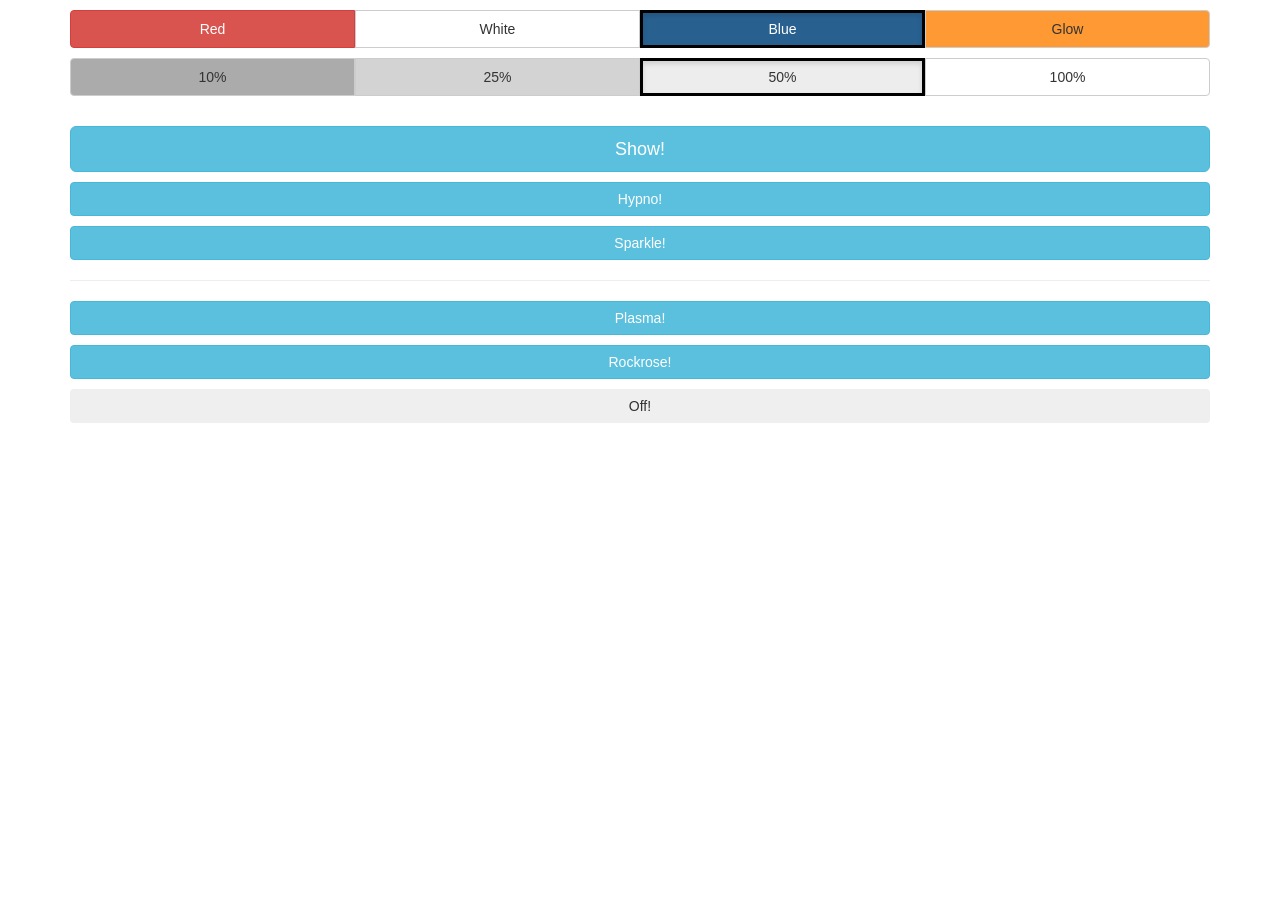
==== webcontrol/var_www/control.html @ 201ed823 "Adding webcontrol stuff. Files there and controlk page does get served but need to adapt to nh.sh st" ====
<!DOCTYPE html>
<html lang="en">

<head>
    <title>Digit 57 Control</title>
    <meta name="viewport" content="width=device-width, initial-scale=1, user-scalable=no">
    <link rel="stylesheet" type="text/css" href="css/bootstrap.min.css">

    <style>
        .top-buffer {
            margin-top: 10px;
        }
        
        .btn-incan {
            background-color: #FF9933;
        }
        
        .btn-incan:hover,
        .btn-incan:focus,
        .btn-incan:active,
        .btn-incan.active {
            background-color: #FF9933;
        }
        
        .btn-white {
            background-color: #FFFFFF;
        }
        
        .btn-white:hover,
        .btn-white:focus,
        .btn-white:active,
        .btn-white.active {
            background-color: #FFFFFF;
        }
        
        .btn-grey-dark {
            background-color: #ABABAB;
        }
        
        .btn-grey-dark:hover,
        .btn-grey-dark:focus,
        .btn-grey-dark:active,
        .btn-grey-dark.active {
            background-color: #ABABAB;
        }
        
        .btn-grey-mid {
            background-color: #D3D3D3;
        }
        
        .btn-grey-mid:hover,
        .btn-grey-mid:focus,
        .btn-grey-mid:active,
        .btn-grey-mid.active {
            background-color: #D3D3D3;
        }
        
        .btn-grey-light {
            background-color: #EDEDED;
        }
        
        .btn-grey-light:hover,
        .btn-grey-light:focus,
        .btn-grey-light:active,
        .btn-grey-light.active {
            background-color: #EDEDED;
        }
        
        .btn.active {
            border: #000000 solid medium;
        }
    </style>
</head>

<body>

    <div class="container" id="controlform">
        <div class="top-buffer">
            <div id="light-color-group" class="btn-group btn-group-justified " data-toggle="buttons">
                <label class="btn btn-danger">
                    <input type="radio" name="color" value="FF0000" />Red</input>
                </label>
                <label class="btn btn-default pick btn-white">
                    <input type="radio" name="color" value="FFFFFF">White</input>
                </label>
                <label class="btn btn-primary active">
                    <input type="radio" checked name="color" value="0000FF"> Blue
                    </input>
                </label>
                <label class="btn btn-default btn-incan">
                    <input type="radio" name="color" value="FF9933">Glow</input>
                </label>
            </div>
        </div>

        <div class="top-buffer">
            <div id="light-brightness-group" class="btn-group btn-group-justified " data-toggle="buttons">
                <label class="btn btn-default btn-grey-dark">
                    <input type="radio" name="brightness" value="0.10" id="light-brightness-4">10%</input>
                </label>
                <label class="btn btn-default btn-grey-mid">
                    <input type="radio" name="brightness" value="0.25" id="light-brightness-3">25%</input>
                </label>
                <label class="btn btn-default btn-grey-light active">
                    <input type="radio" checked id="half" name="brightness" value="0.50" id="light-brightness-2">50%</input>
                </label>
                <label class="btn btn-default btn-white pick">
                    <input type="radio" id="full" name="brightness" value="1.0" id="light-brightness-1">100%</input>
                </label>
            </div>
        </div>

        <br />

        <div class="noful-alert">
            <div id="nofull" class="alert alert-danger fade-in" hidden>

                <a href="#" class="close" onClick="$('#nofull').hide();">&times;</a>

                <strong>Area Reduced</strong>
                <br> The area is reduced for high brightnesses of white and glow on this demo digit.
                <br> Full area is available for panels installed on dedicated circuits in the actual clock.

            </div>

        </div>




<div class="top-buffer">
            
            <button type="submit" id="set_button" class="btn btn-info btn-lg" style="width: 100%;">Show!</button>
</div>

        <div class="top-buffer">

<button type="submit" id="bullseye_button" class="btn btn-info"  style="width: 100%;" >Hypno!</button></td>
</div>



        <div class="top-buffer">

            <button type="submit" id="stars_button" class="btn btn-info"  style="width: 100%;">Sparkle!</button>
    
        </div>

                

<hr>

        <div class="top-buffer">
            <button type="submit" id="plasma_button" class="btn btn-info" style="width: 100%;">Plasma!</button>
        </div>

        <div class="top-buffer">
            <button type="submit" id="rockrose_button" class="btn btn-info" style="width: 100%;">Rockrose!</button>
        </div>

        <div class="top-buffer">
            <button type="submit" id="off_button" class="btn .btn-default" style="width: 100%;">Off!</button>
        </div>


    </div>

    <script src="js/jquery.min.js "></script>
    <script src="js/bootstrap.min.js"></script>

    <script>
        var colorParameter;
        var brightnessParameter;

        window.mobilecheck = function () {
            var check = false;
            (function (a) {
                if (/(android|bb\d+|meego).+mobile|avantgo|bada\/|blackberry|blazer|compal|elaine|fennec|hiptop|iemobile|ip(hone|od)|iris|kindle|lge |maemo|midp|mmp|mobile.+firefox|netfront|opera m(ob|in)i|palm( os)?|phone|p(ixi|re)\/|plucker|pocket|psp|series(4|6)0|symbian|treo|up\.(browser|link)|vodafone|wap|windows (ce|phone)|xda|xiino/i.test(a) || /1207|6310|6590|3gso|4thp|50[1-6]i|770s|802s|a wa|abac|ac(er|oo|s\-)|ai(ko|rn)|al(av|ca|co)|amoi|an(ex|ny|yw)|aptu|ar(ch|go)|as(te|us)|attw|au(di|\-m|r |s )|avan|be(ck|ll|nq)|bi(lb|rd)|bl(ac|az)|br(e|v)w|bumb|bw\-(n|u)|c55\/|capi|ccwa|cdm\-|cell|chtm|cldc|cmd\-|co(mp|nd)|craw|da(it|ll|ng)|dbte|dc\-s|devi|dica|dmob|do(c|p)o|ds(12|\-d)|el(49|ai)|em(l2|ul)|er(ic|k0)|esl8|ez([4-7]0|os|wa|ze)|fetc|fly(\-|_)|g1 u|g560|gene|gf\-5|g\-mo|go(\.w|od)|gr(ad|un)|haie|hcit|hd\-(m|p|t)|hei\-|hi(pt|ta)|hp( i|ip)|hs\-c|ht(c(\-| |_|a|g|p|s|t)|tp)|hu(aw|tc)|i\-(20|go|ma)|i230|iac( |\-|\/)|ibro|idea|ig01|ikom|im1k|inno|ipaq|iris|ja(t|v)a|jbro|jemu|jigs|kddi|keji|kgt( |\/)|klon|kpt |kwc\-|kyo(c|k)|le(no|xi)|lg( g|\/(k|l|u)|50|54|\-[a-w])|libw|lynx|m1\-w|m3ga|m50\/|ma(te|ui|xo)|mc(01|21|ca)|m\-cr|me(rc|ri)|mi(o8|oa|ts)|mmef|mo(01|02|bi|de|do|t(\-| |o|v)|zz)|mt(50|p1|v )|mwbp|mywa|n10[0-2]|n20[2-3]|n30(0|2)|n50(0|2|5)|n7(0(0|1)|10)|ne((c|m)\-|on|tf|wf|wg|wt)|nok(6|i)|nzph|o2im|op(ti|wv)|oran|owg1|p800|pan(a|d|t)|pdxg|pg(13|\-([1-8]|c))|phil|pire|pl(ay|uc)|pn\-2|po(ck|rt|se)|prox|psio|pt\-g|qa\-a|qc(07|12|21|32|60|\-[2-7]|i\-)|qtek|r380|r600|raks|rim9|ro(ve|zo)|s55\/|sa(ge|ma|mm|ms|ny|va)|sc(01|h\-|oo|p\-)|sdk\/|se(c(\-|0|1)|47|mc|nd|ri)|sgh\-|shar|sie(\-|m)|sk\-0|sl(45|id)|sm(al|ar|b3|it|t5)|so(ft|ny)|sp(01|h\-|v\-|v )|sy(01|mb)|t2(18|50)|t6(00|10|18)|ta(gt|lk)|tcl\-|tdg\-|tel(i|m)|tim\-|t\-mo|to(pl|sh)|ts(70|m\-|m3|m5)|tx\-9|up(\.b|g1|si)|utst|v400|v750|veri|vi(rg|te)|vk(40|5[0-3]|\-v)|vm40|voda|vulc|vx(52|53|60|61|70|80|81|83|85|98)|w3c(\-| )|webc|whit|wi(g |nc|nw)|wmlb|wonu|x700|yas\-|your|zeto|zte\-/i.test(a.substr(0, 4))) check = true
            })(navigator.userAgent || navigator.vendor || window.opera);
            return check;
        }

        if (mobilecheck()) {
            //console.log("Mobile browser");
            $( "#controlform button" ).on( "touchstart" , function() { 
////            $("button[type=submit]").bind("mousedown", function () {
                gatherFormData( $( this ).attr("id") );
            });
        } else {
            //console.log("Standard browser");
            $( "#controlform button" ).on( "mousedown" , function() { 
////            $("button[type=submit]").bind("mousedown", function () {
                gatherFormData( $( this ).attr("id") );
            });
        }

        function gatherFormData(pressedButtonId) {
            
            console.log( pressedButtonId );
            
            if (pressedButtonId=='plasma_button') {
                            
                submitData( "P" , "000000" );
                return;
                
            }
            

            if (pressedButtonId=='rockrose_button') {
                            
                submitData( "R" , "000000" );
                return;
                
            }

            if (pressedButtonId=='off_button') {
                            
                submitData( "F" , "000000" );
                return;
                
            }
            
            
            brightnessParameter = $("input[name=brightness]:checked").val();
            colorParameter = $("input[name=color]:checked").val();


            if (brightnessParameter == null || colorParameter == null) {

                alert("Please select values for Color and Brightness");
                return;
                
            }

            colorParameter = updateColorLuminance(colorParameter, brightnessParameter);
                 
            if (pressedButtonId=="set_button") {
                

                if (brightnessParameter == "1.0" && (colorParameter.toLowerCase() == "ffffff" || colorParameter.toLowerCase() == "ff9933")) {


                    // Demo power supply cant supply enough to do full area at 100% white or glow

                    command = "H"; //Reduced area 

                    // Tell the user we reduced..
                    $("#nofull").show();

                } else {

                    command = "F";
                }

                submitData(command, colorParameter);
                return;
            }
            
            if (pressedButtonId=='bullseye_button') {
                            
                submitData( "B" , colorParameter );
                return;
                
            }
            
            if (pressedButtonId=='stars_button') {
                            
                submitData( "S" , colorParameter );
                return;
                
            }
            
            
        }

        function submitData(commandString, colorString) {
            
//            $("button[type=submit]").attr("disabled", "disabled");
            
            $.ajax({
                url: "cgi-bin/light.cgi?" + commandString + colorString + "&when=" + $.now()
            }).done(function () {
                // resetForm(); Save Values...
//                $("button[type=submit]").removeAttr("disabled");
            }).fail(function () {
                alert("Sorry. There was an error. Please refresh the page." + commandString + colorString);
                //resetForm();
            });
        }

        function resetForm() {
            $("input[type=radio]:checked").prop('checked', false);
            $("label").removeClass("active");
            $("button[type=submit]").removeAttr("disabled");
        }

        function updateColorLuminance(hex, lum) {

            // validate hex string
            hex = String(hex).replace(/[^0-9a-f]/gi, '');

            lum = lum || 0;



            // Peak power = 300 watts /  27 strings  ( 97 pixels per string)
            // Power usage per string per color at 100%:
            // Red = 1.2A
            // Blue = 1.525
            // Green = 1.536
            // ==============
            // White ~= 4A 

            // We only have 50A power supply available, so limit brightness
            // aproximate 1.5A per color becuase I don't know javascript

            // convert to decimal and change luminosity
            var rgb = '',
                c, i;
            for (i = 0; i < 3; i++) {
                c = parseInt(hex.substr(i * 2, 2), 16);
                c = Math.round(Math.min(Math.max(0, (c * lum)), 255)).toString(16);
                rgb += ("00" + c).substr(c.length);
            }

            return rgb;
        }
    </script>

</body>

<!-- Bootstrap coding care of http://forcefed.com -->
<!-- Clock questions to harakclock@joshreply.com -->

</html>
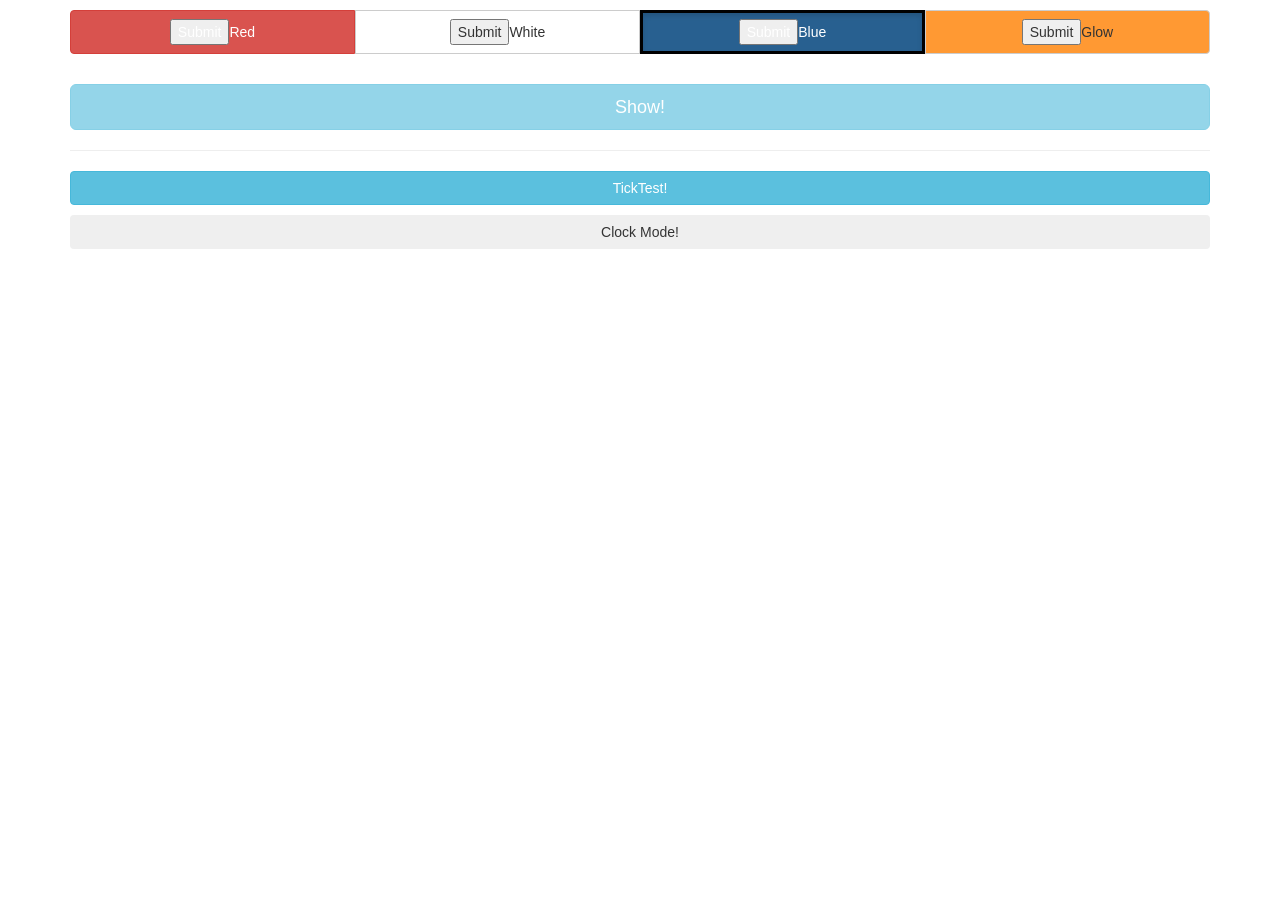
==== commit c6ac8a82: "webpage works and cgi passes up to light.cgi now just need to run nh.sh" ====
--- a/webcontrol/var_www/control.html
+++ b/webcontrol/var_www/control.html
@@ -77,38 +77,23 @@
     <div class="container" id="controlform">
         <div class="top-buffer">
             <div id="light-color-group" class="btn-group btn-group-justified " data-toggle="buttons">
+            
                 <label class="btn btn-danger">
-                    <input type="radio" name="color" value="FF0000" />Red</input>
+                    <input type="submit" name="color" id="red" />Red</input>
                 </label>
                 <label class="btn btn-default pick btn-white">
-                    <input type="radio" name="color" value="FFFFFF">White</input>
+                    <input type="submit" name="color" id="white">White</input>
                 </label>
                 <label class="btn btn-primary active">
-                    <input type="radio" checked name="color" value="0000FF"> Blue
-                    </input>
+                    <input type="submit" checked name="color" id="blue">Blue</input>
                 </label>
                 <label class="btn btn-default btn-incan">
-                    <input type="radio" name="color" value="FF9933">Glow</input>
-                </label>
+                    <input type="submit" name="color" id="glow">Glow</input>
+                </label>
+                
             </div>
         </div>
 
-        <div class="top-buffer">
-            <div id="light-brightness-group" class="btn-group btn-group-justified " data-toggle="buttons">
-                <label class="btn btn-default btn-grey-dark">
-                    <input type="radio" name="brightness" value="0.10" id="light-brightness-4">10%</input>
-                </label>
-                <label class="btn btn-default btn-grey-mid">
-                    <input type="radio" name="brightness" value="0.25" id="light-brightness-3">25%</input>
-                </label>
-                <label class="btn btn-default btn-grey-light active">
-                    <input type="radio" checked id="half" name="brightness" value="0.50" id="light-brightness-2">50%</input>
-                </label>
-                <label class="btn btn-default btn-white pick">
-                    <input type="radio" id="full" name="brightness" value="1.0" id="light-brightness-1">100%</input>
-                </label>
-            </div>
-        </div>
 
         <br />
 
@@ -130,36 +115,18 @@
 
 <div class="top-buffer">
             
-            <button type="submit" id="set_button" class="btn btn-info btn-lg" style="width: 100%;">Show!</button>
+            <button type="submit" id="set_button" class="btn btn-info btn-lg" style="width: 100%;" disabled>Show!</button>
 </div>
+                
+
+<hr>
 
         <div class="top-buffer">
-
-<button type="submit" id="bullseye_button" class="btn btn-info"  style="width: 100%;" >Hypno!</button></td>
-</div>
-
-
+            <button type="submit" id="ticktest" class="btn btn-info" style="width: 100%;">TickTest!</button>
+        </div>
 
         <div class="top-buffer">
-
-            <button type="submit" id="stars_button" class="btn btn-info"  style="width: 100%;">Sparkle!</button>
-    
-        </div>
-
-                
-
-<hr>
-
-        <div class="top-buffer">
-            <button type="submit" id="plasma_button" class="btn btn-info" style="width: 100%;">Plasma!</button>
-        </div>
-
-        <div class="top-buffer">
-            <button type="submit" id="rockrose_button" class="btn btn-info" style="width: 100%;">Rockrose!</button>
-        </div>
-
-        <div class="top-buffer">
-            <button type="submit" id="off_button" class="btn .btn-default" style="width: 100%;">Off!</button>
+            <button type="submit" id="clockmode" class="btn .btn-default" style="width: 100%;">Clock Mode!</button>
         </div>
 
 
@@ -196,89 +163,30 @@
 
         function gatherFormData(pressedButtonId) {
             
-            console.log( pressedButtonId );
-            
-            if (pressedButtonId=='plasma_button') {
+            console.log( pressedButtonId  );
+            
                             
-                submitData( "P" , "000000" );
-                return;
+            submitData( pressedButtonId, "000000" );
+            
+            //colorParameter = $("input[name=color]:checked").val();
+
+
+            //if (brightnessParameter == null || colorParameter == null) {
+
+            //    alert("Please select values for Color and Brightness");
+            //    return;
                 
-            }
-            
-
-            if (pressedButtonId=='rockrose_button') {
-                            
-                submitData( "R" , "000000" );
-                return;
-                
-            }
-
-            if (pressedButtonId=='off_button') {
-                            
-                submitData( "F" , "000000" );
-                return;
-                
-            }
-            
-            
-            brightnessParameter = $("input[name=brightness]:checked").val();
-            colorParameter = $("input[name=color]:checked").val();
-
-
-            if (brightnessParameter == null || colorParameter == null) {
-
-                alert("Please select values for Color and Brightness");
-                return;
-                
-            }
-
-            colorParameter = updateColorLuminance(colorParameter, brightnessParameter);
-                 
-            if (pressedButtonId=="set_button") {
-                
-
-                if (brightnessParameter == "1.0" && (colorParameter.toLowerCase() == "ffffff" || colorParameter.toLowerCase() == "ff9933")) {
-
-
-                    // Demo power supply cant supply enough to do full area at 100% white or glow
-
-                    command = "H"; //Reduced area 
-
-                    // Tell the user we reduced..
-                    $("#nofull").show();
-
-                } else {
-
-                    command = "F";
-                }
-
-                submitData(command, colorParameter);
-                return;
-            }
-            
-            if (pressedButtonId=='bullseye_button') {
-                            
-                submitData( "B" , colorParameter );
-                return;
-                
-            }
-            
-            if (pressedButtonId=='stars_button') {
-                            
-                submitData( "S" , colorParameter );
-                return;
-                
-            }
-            
-            
-        }
+            //}
+            
+        }
+
 
         function submitData(commandString, colorString) {
             
 //            $("button[type=submit]").attr("disabled", "disabled");
             
             $.ajax({
-                url: "cgi-bin/light.cgi?" + commandString + colorString + "&when=" + $.now()
+                url: "cgi-bin/light.cgi?" + commandString + "&" + colorString + "&when=" + $.now()
             }).done(function () {
                 // resetForm(); Save Values...
 //                $("button[type=submit]").removeAttr("disabled");
@@ -294,37 +202,6 @@
             $("button[type=submit]").removeAttr("disabled");
         }
 
-        function updateColorLuminance(hex, lum) {
-
-            // validate hex string
-            hex = String(hex).replace(/[^0-9a-f]/gi, '');
-
-            lum = lum || 0;
-
-
-
-            // Peak power = 300 watts /  27 strings  ( 97 pixels per string)
-            // Power usage per string per color at 100%:
-            // Red = 1.2A
-            // Blue = 1.525
-            // Green = 1.536
-            // ==============
-            // White ~= 4A 
-
-            // We only have 50A power supply available, so limit brightness
-            // aproximate 1.5A per color becuase I don't know javascript
-
-            // convert to decimal and change luminosity
-            var rgb = '',
-                c, i;
-            for (i = 0; i < 3; i++) {
-                c = parseInt(hex.substr(i * 2, 2), 16);
-                c = Math.round(Math.min(Math.max(0, (c * lum)), 255)).toString(16);
-                rgb += ("00" + c).substr(c.length);
-            }
-
-            return rgb;
-        }
     </script>
 
 </body>
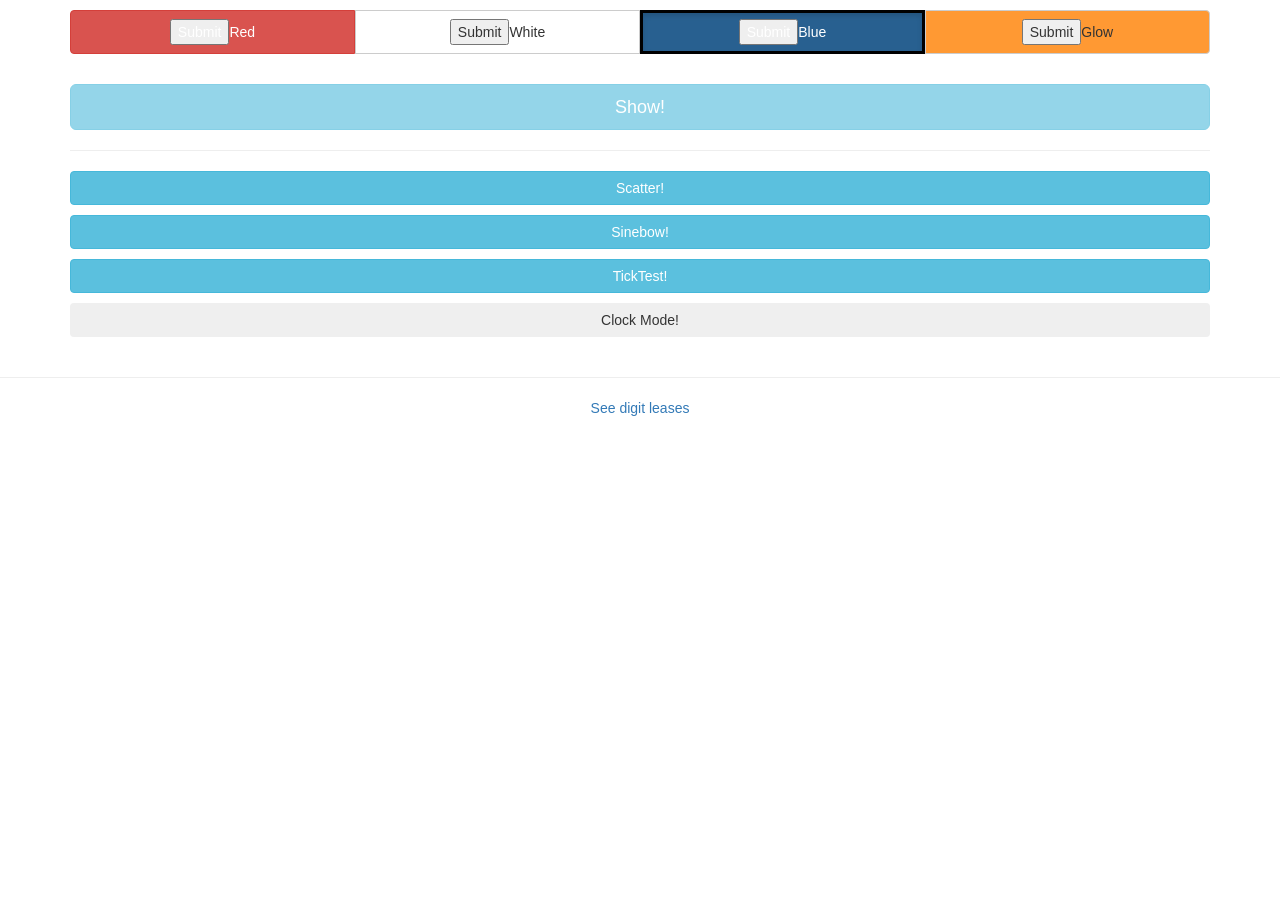
==== commit 8cce601c: "Cleaned up effect scripts, no output in the service except error. Automatically kills runningeffect " ====
--- a/webcontrol/var_www/control.html
+++ b/webcontrol/var_www/control.html
@@ -122,6 +122,16 @@
 <hr>
 
         <div class="top-buffer">
+            <button type="submit" id="scatter" class="btn btn-info" style="width: 100%;">Scatter!</button>
+        </div>
+
+
+        <div class="top-buffer">
+            <button type="submit" id="sinebow" class="btn btn-info" style="width: 100%;">Sinebow!</button>
+        </div>
+
+        
+        <div class="top-buffer">
             <button type="submit" id="ticktest" class="btn btn-info" style="width: 100%;">TickTest!</button>
         </div>
 
@@ -131,6 +141,12 @@
 
 
     </div>
+    
+    <br>
+    <hr>
+    <center>
+    <a href="cgi-bin/light.cgi?leases">See digit leases</a>
+    </center>
 
     <script src="js/jquery.min.js "></script>
     <script src="js/bootstrap.min.js"></script>
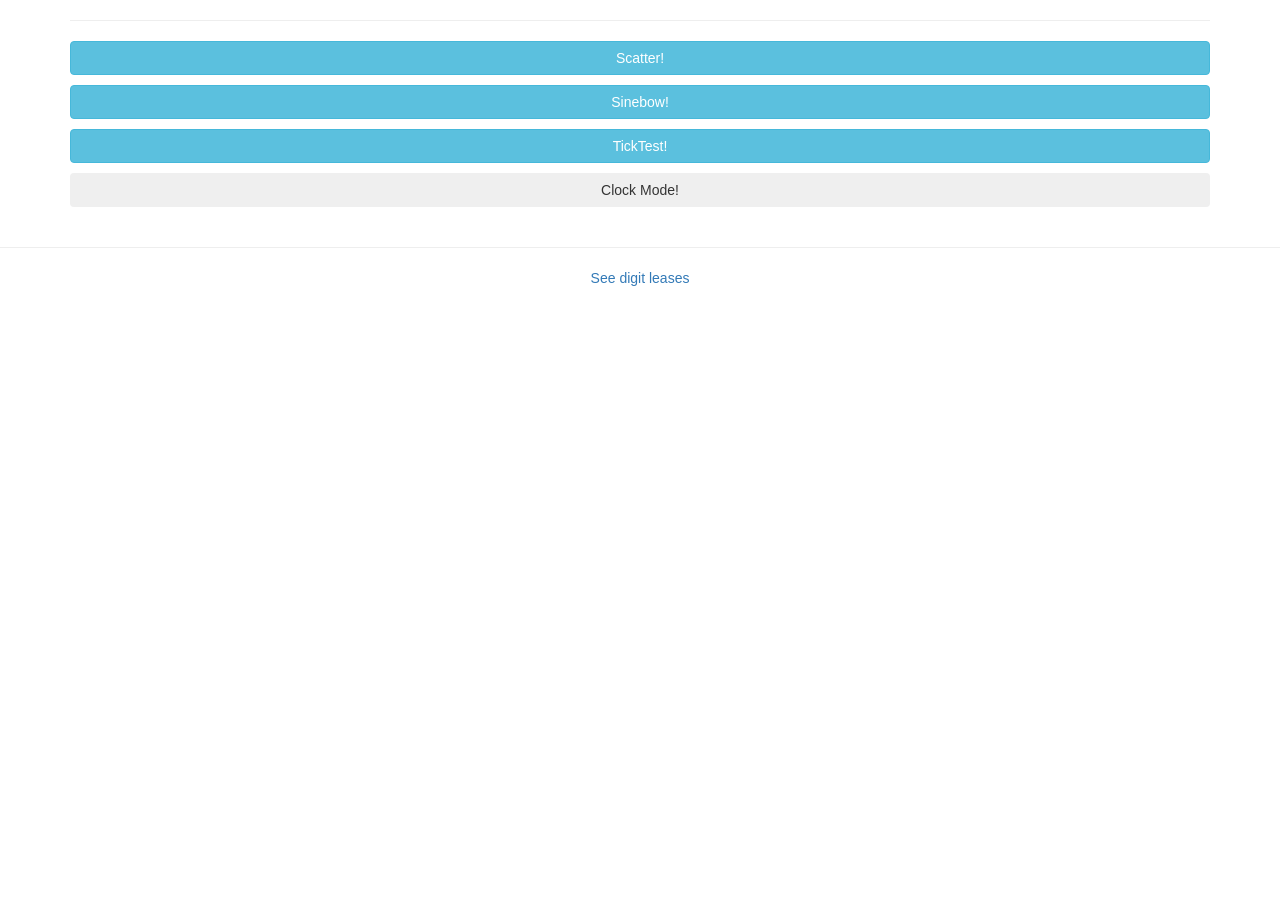
==== commit 63181554: "Made checkdigits much faster use the timeout command since ping can not do less than 1 second." ====
--- a/webcontrol/var_www/control.html
+++ b/webcontrol/var_www/control.html
@@ -75,6 +75,9 @@
 <body>
 
     <div class="container" id="controlform">
+    
+    <!--
+    
         <div class="top-buffer">
             <div id="light-color-group" class="btn-group btn-group-justified " data-toggle="buttons">
             
@@ -113,13 +116,13 @@
 
 
 
-<div class="top-buffer">
+        <div class="top-buffer">
             
             <button type="submit" id="set_button" class="btn btn-info btn-lg" style="width: 100%;" disabled>Show!</button>
-</div>
-                
-
-<hr>
+        </div>
+    -->            
+
+        <hr>
 
         <div class="top-buffer">
             <button type="submit" id="scatter" class="btn btn-info" style="width: 100%;">Scatter!</button>
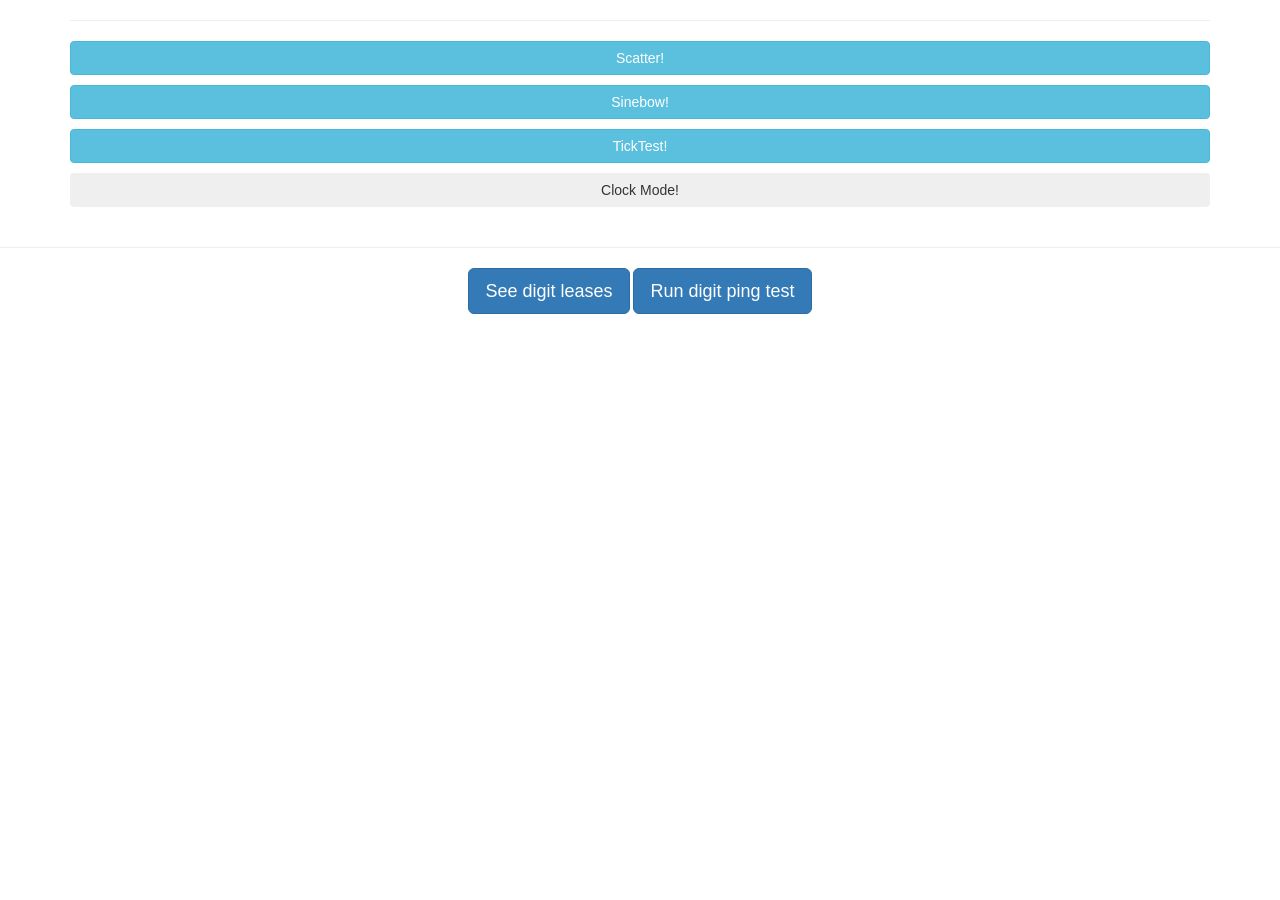
==== commit d3face38: "Added new ping test page to web controller" ====
--- a/webcontrol/var_www/control.html
+++ b/webcontrol/var_www/control.html
@@ -148,7 +148,8 @@
     <br>
     <hr>
     <center>
-    <a href="cgi-bin/light.cgi?leases">See digit leases</a>
+    <a href="cgi-bin/light.cgi?leases" class="btn btn-primary btn-lg" role="button">See digit leases</a>
+    <a href="cgi-bin/light.cgi?pingtest" class="btn btn-primary btn-lg" role="button">Run digit ping test</a>    
     </center>
 
     <script src="js/jquery.min.js "></script>
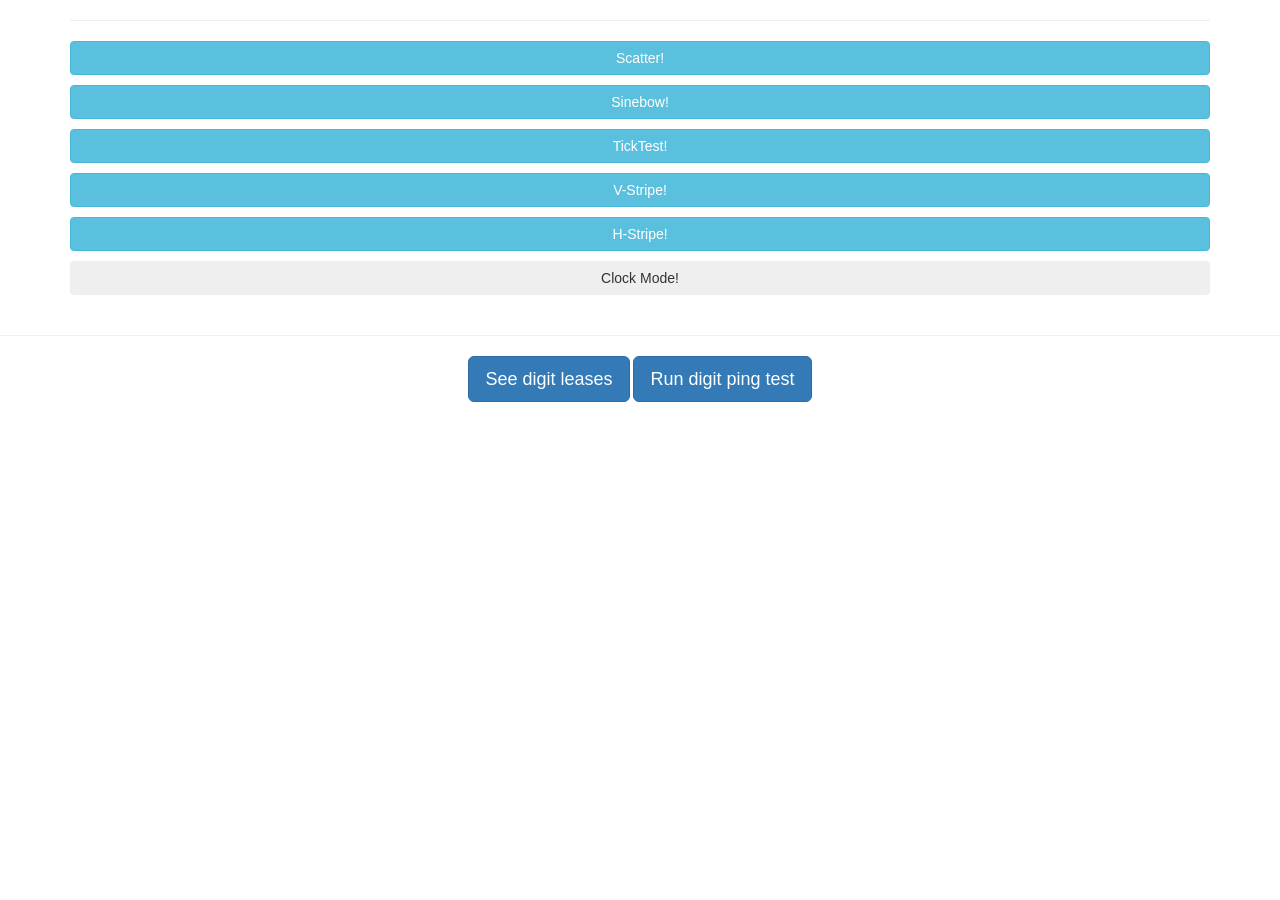
==== commit 18d10c32: "Added vstripe and hstripe effects" ====
--- a/webcontrol/var_www/control.html
+++ b/webcontrol/var_www/control.html
@@ -138,6 +138,14 @@
             <button type="submit" id="ticktest" class="btn btn-info" style="width: 100%;">TickTest!</button>
         </div>
 
+        <div class="top-buffer">
+            <button type="submit" id="vstripe" class="btn btn-info" style="width: 100%;">V-Stripe!</button>
+        </div>
+        
+        <div class="top-buffer">
+            <button type="submit" id="hstripe" class="btn btn-info" style="width: 100%;">H-Stripe!</button>
+        </div>
+                     
         <div class="top-buffer">
             <button type="submit" id="clockmode" class="btn .btn-default" style="width: 100%;">Clock Mode!</button>
         </div>
